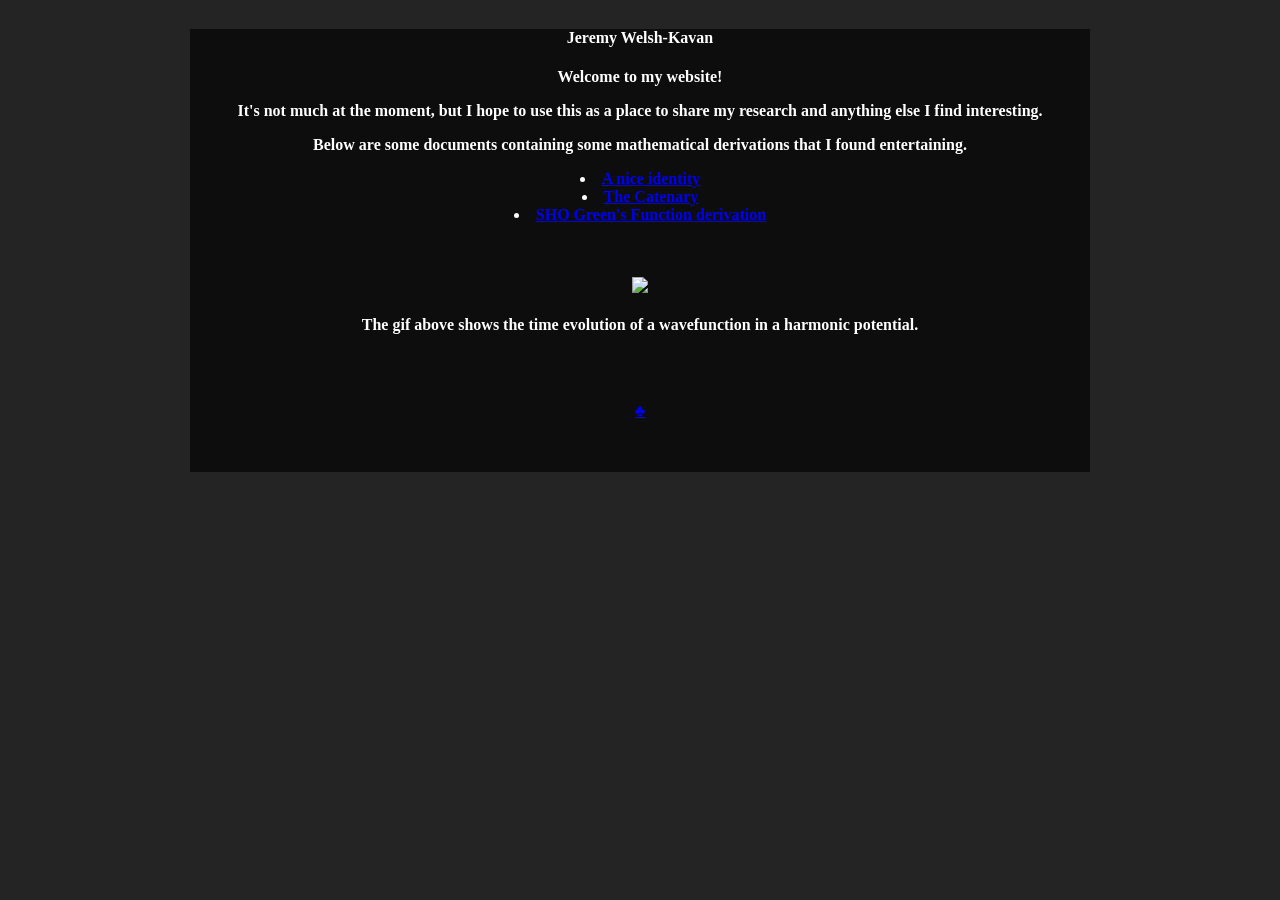
==== docs/index.html @ 2604aeee "Added SHO GF document" ====
<!DOCTYPE html>
<html lang="en">

<link rel="shortcut icon" type="image/jpg" href="./hopf.jpg"/>

<meta property="og:image" content="./hopf.jpg">
<meta property="og:image:type" content="image/jpg">
<meta property="og:image:width" content="100">
<meta property="og:image:height" content="100">



<center>



<head>

<style>
div {
  max-width: 900px;
  min-width: 100px;
  background-color: #0d0d0d;
}
</style>


<meta http-equiv="Content-Type"
content="text/html; charset=iso-8859-1">
<title>Jeremy Welsh-Kavan</title>
</head>


<!--body background="hopf.jpg" bgcolor="#FFFFFF" text="#1C2A65"
link="#093DFD" vlink="#7F7F7F" alink="#66D1F9"-->

<!--Header-->
<head>
    <link rel="stylesheet" href="style2.css">
</head>
   
<body>

<body style="background-color:#232423;">
            

                   
                    
<!--Body-->   
<div style="overflow: auto;width: 100%;">

		</div>	
	
		<div id="main">		

   <h4>

   <div class="container">
        <div class="header">
        <ht class="header-heading" style="color:white;">Jeremy Welsh-Kavan
            </ht>
            <div style="color:white;height:5em;font-size:1px;">&nbsp;</div>
    </div>
<p style="color:white;">Welcome to my website!</p>
<p style="color:white;">It's not much at the moment, but I hope to use this as a place to share my research and anything else I find interesting.</p>
<p style="color:white;">Below are some documents containing some mathematical derivations that I found entertaining. </p>
<!--Navigation Bar-->
<div class="nav-bar" style="color:white;">
                                <!--ul class="nav"-->
                                      <!-- <li><a href="index.html">Home</a></li>-->
                                       	<li><a href="sumofcubes.pdf">A nice identity</a></li>
                                        <li><a href="CatenaryDiffEq.pdf">The Catenary</a></li>
                                        <li><a href="SHO_GF.pdf">SHO Green's Function derivation</a></li>

<p>
<br>
</p>

<table border="0">
    <tr>
        <td><img src="./qho_3d.gif" width="336" ></td>

    </tr>
</table>

<p style="color:white;">The gif above shows the time evolution of a wavefunction in a harmonic potential.</p>

<br>
<br>
<p> <a href="./TheDuel.jpg">&clubs;</a></p>
<br>
<br>

</div></h4></h1></h1></div></div></div></div></body>

























<center>

</html>
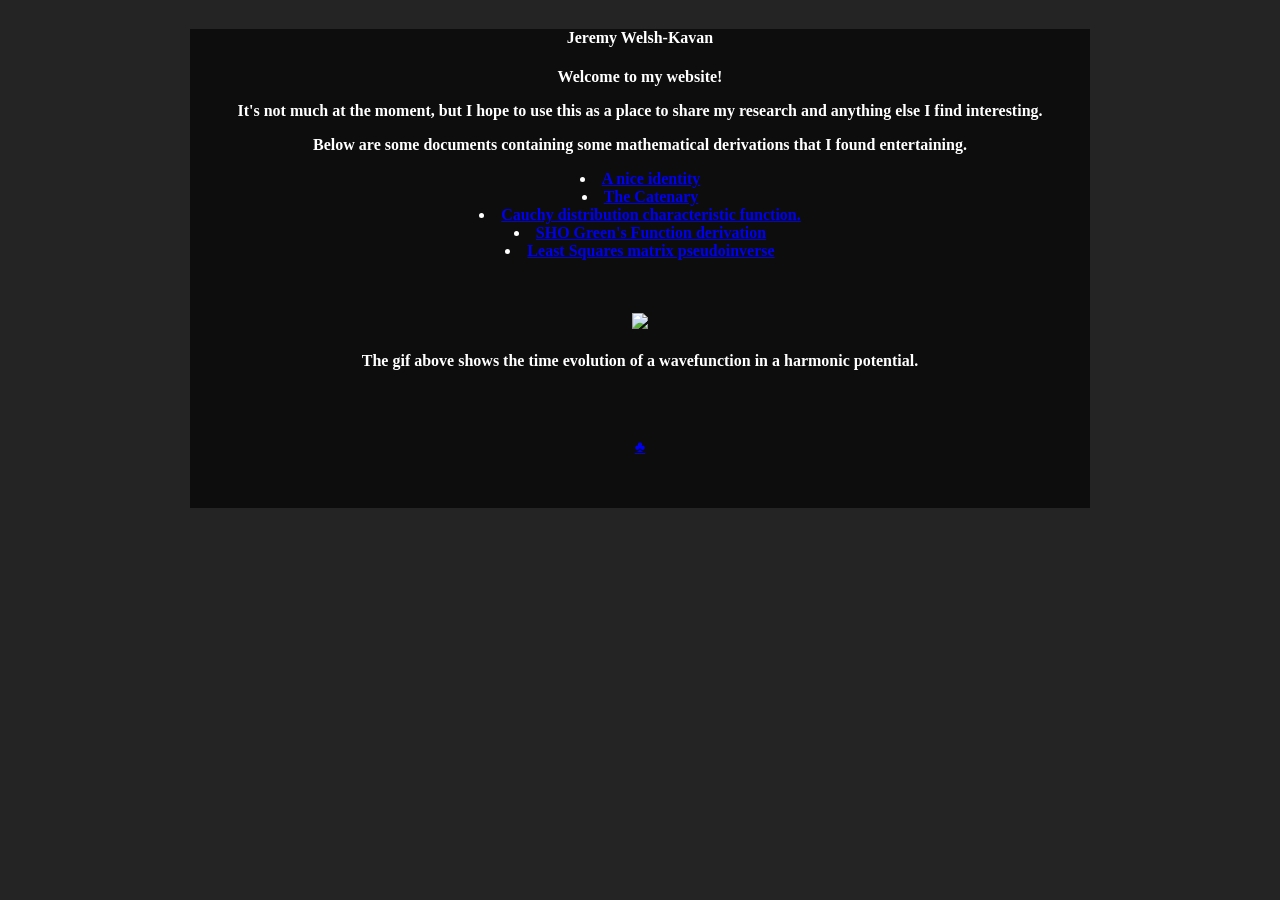
==== commit 077c7611: "Added some more pdfs" ====
--- a/docs/index.html
+++ b/docs/index.html
@@ -71,7 +71,9 @@
                                       <!-- <li><a href="index.html">Home</a></li>-->
                                        	<li><a href="sumofcubes.pdf">A nice identity</a></li>
                                         <li><a href="CatenaryDiffEq.pdf">The Catenary</a></li>
+					<li><a href="CauchyDistributionCharacteristicFunction.pdf">Cauchy distribution characteristic function.</a></li> 
                                         <li><a href="SHO_GF.pdf">SHO Green's Function derivation</a></li>
+                                        <li><a href="LeastSquaresPinv.pdf">Least Squares matrix pseudoinverse</a></li>
 
 <p>
 <br>
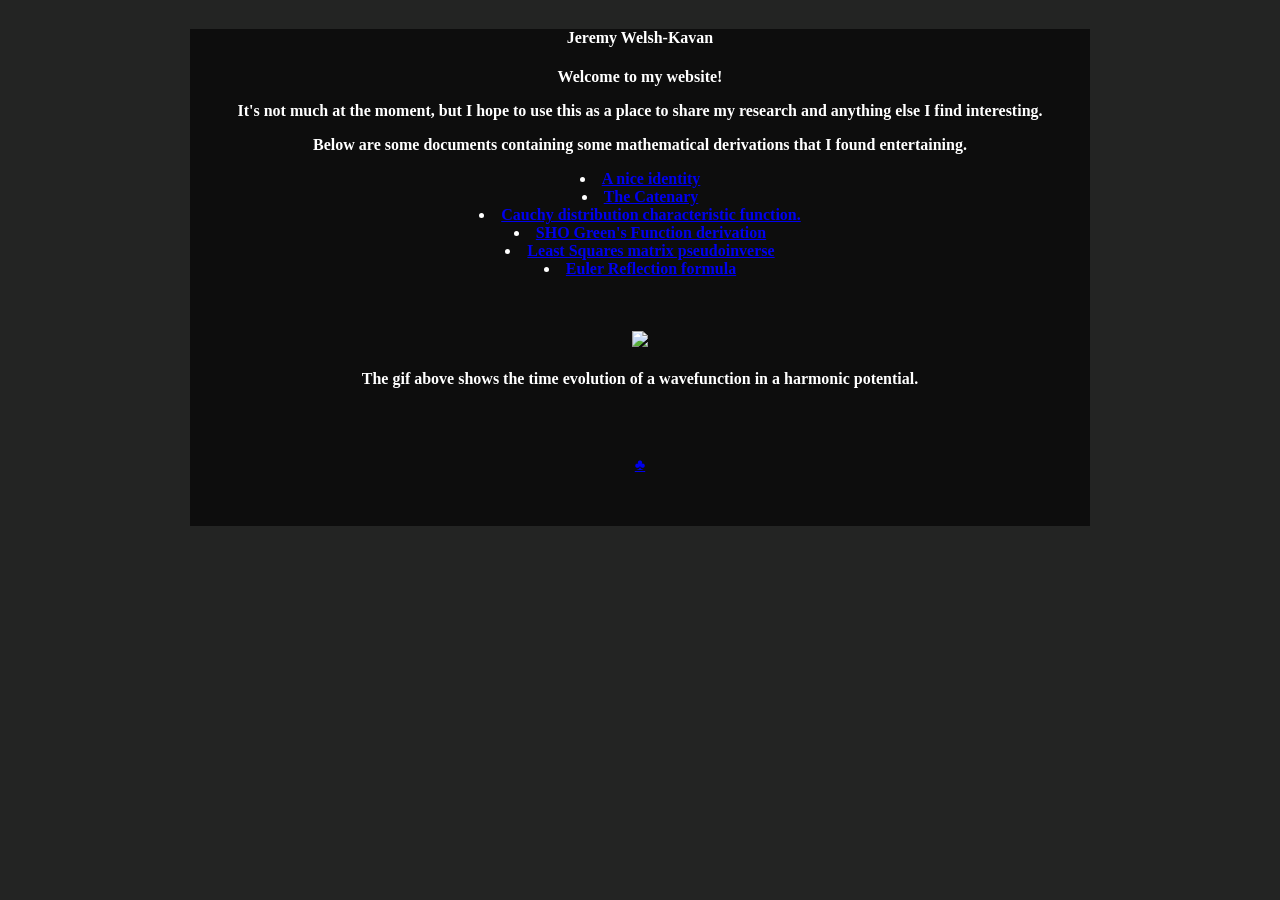
==== commit a4b8df7e: "Euler refl formula" ====
--- a/docs/index.html
+++ b/docs/index.html
@@ -74,6 +74,7 @@
 					<li><a href="CauchyDistributionCharacteristicFunction.pdf">Cauchy distribution characteristic function.</a></li> 
                                         <li><a href="SHO_GF.pdf">SHO Green's Function derivation</a></li>
                                         <li><a href="LeastSquaresPinv.pdf">Least Squares matrix pseudoinverse</a></li>
+					<li><a href="EulerReflectionFormula.pdf">Euler Reflection formula</a></li>
 
 <p>
 <br>
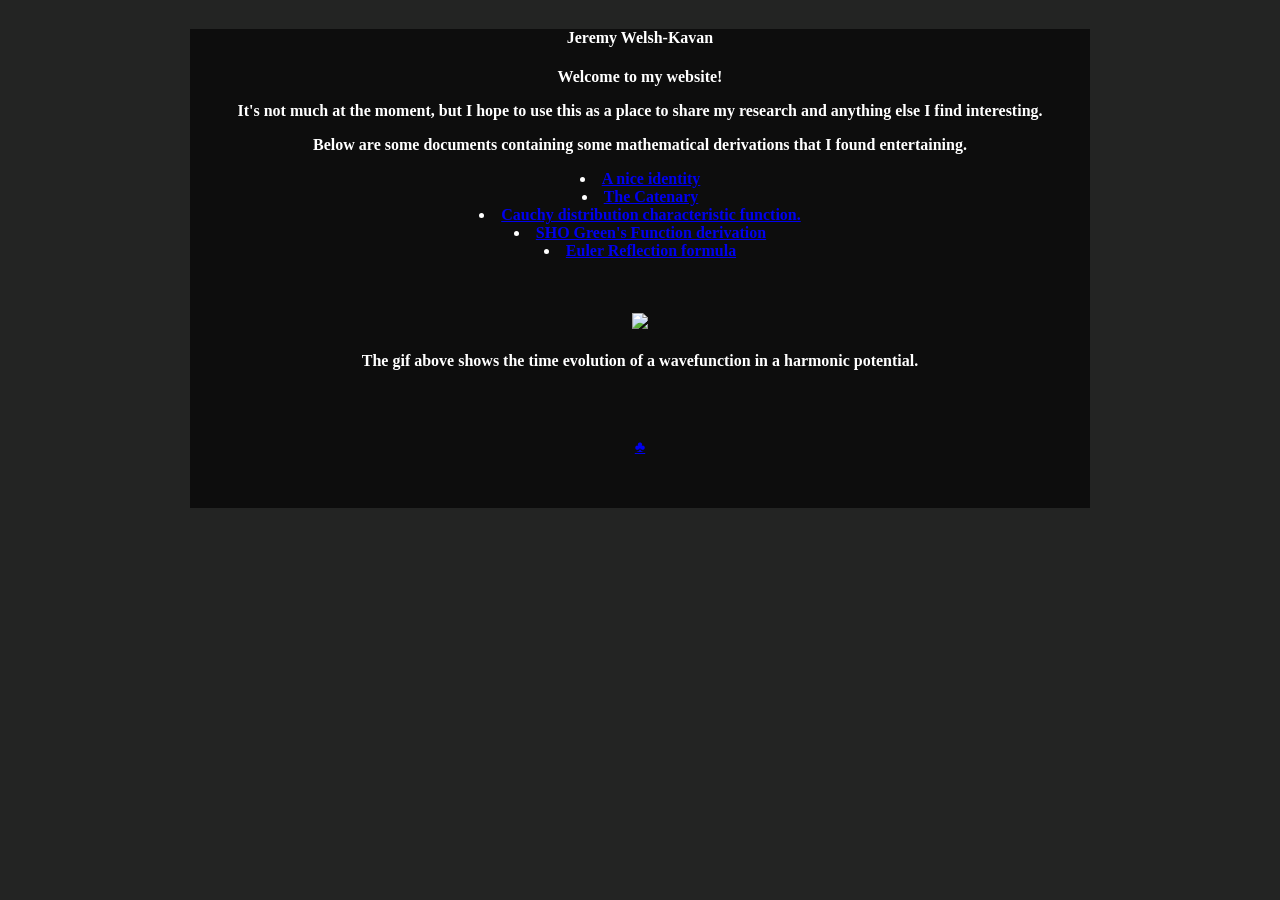
==== commit 8ee1604f: "Revise LSQ Pinv" ====
--- a/docs/index.html
+++ b/docs/index.html
@@ -73,7 +73,6 @@
                                         <li><a href="CatenaryDiffEq.pdf">The Catenary</a></li>
 					<li><a href="CauchyDistributionCharacteristicFunction.pdf">Cauchy distribution characteristic function.</a></li> 
                                         <li><a href="SHO_GF.pdf">SHO Green's Function derivation</a></li>
-                                        <li><a href="LeastSquaresPinv.pdf">Least Squares matrix pseudoinverse</a></li>
 					<li><a href="EulerReflectionFormula.pdf">Euler Reflection formula</a></li>
 
 <p>
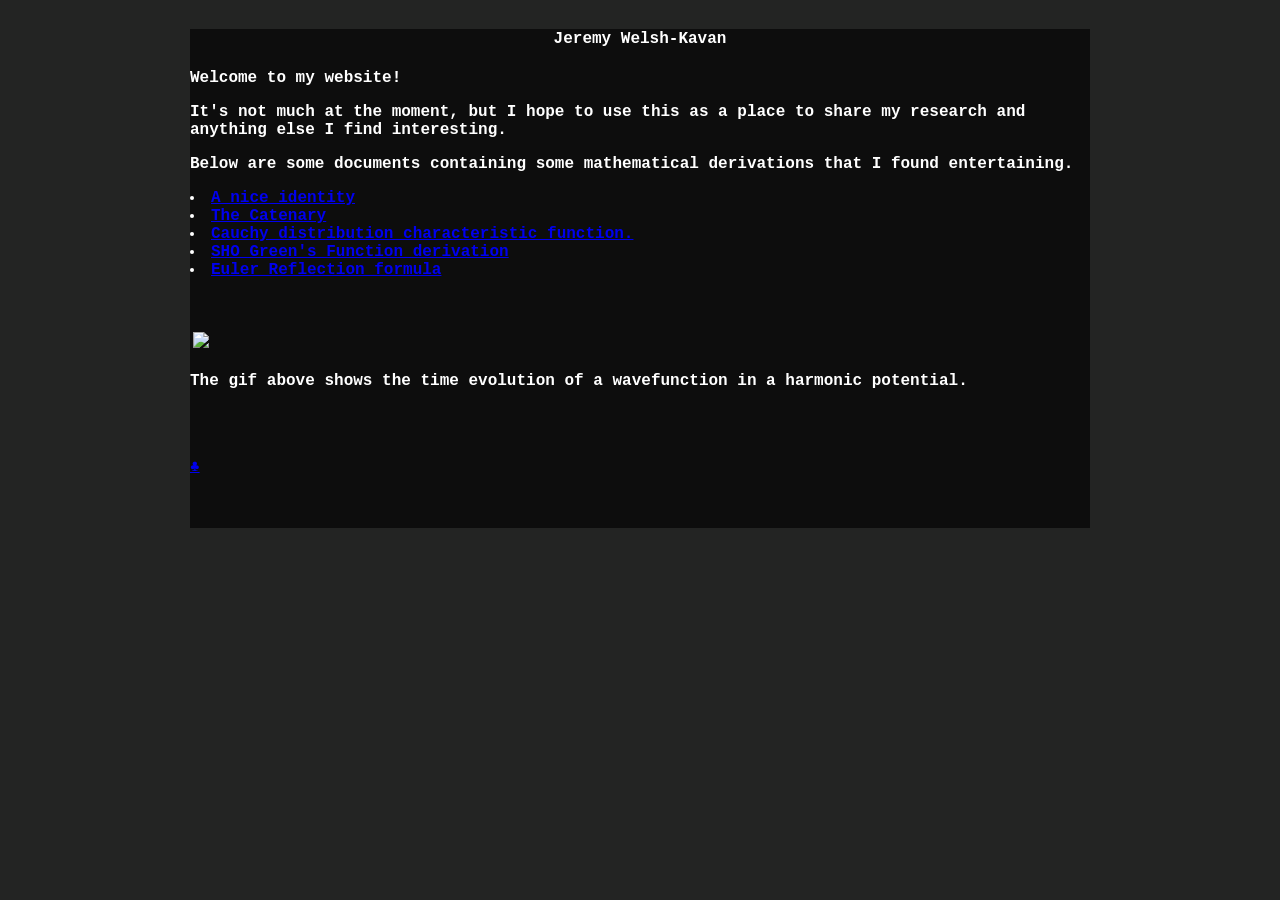
==== commit 454fb0ae: "text color" ====
--- a/docs/index.html
+++ b/docs/index.html
@@ -58,22 +58,22 @@
 
    <div class="container">
         <div class="header">
-        <ht class="header-heading" style="color:white;">Jeremy Welsh-Kavan
+        <ht class="header-heading" style="color:white;font-family:'Courier'">Jeremy Welsh-Kavan
             </ht>
             <div style="color:white;height:5em;font-size:1px;">&nbsp;</div>
     </div>
-<p style="color:white;">Welcome to my website!</p>
-<p style="color:white;">It's not much at the moment, but I hope to use this as a place to share my research and anything else I find interesting.</p>
-<p style="color:white;">Below are some documents containing some mathematical derivations that I found entertaining. </p>
+<p style="text-align:left;color:white;font-family:'Courier'">Welcome to my website!</p>
+<p style="text-align:left;color:white;font-family:'Courier'">It's not much at the moment, but I hope to use this as a place to share my research and anything else I find interesting.</p>
+<p style="text-align:left;color:white;font-family:'Courier'">Below are some documents containing some mathematical derivations that I found entertaining. </p>
 <!--Navigation Bar-->
-<div class="nav-bar" style="color:white;">
+<div class="nav-bar" style="text-align:left;color:white;font-family:'Courier'">
                                 <!--ul class="nav"-->
                                       <!-- <li><a href="index.html">Home</a></li>-->
-                                       	<li><a href="sumofcubes.pdf">A nice identity</a></li>
-                                        <li><a href="CatenaryDiffEq.pdf">The Catenary</a></li>
-					<li><a href="CauchyDistributionCharacteristicFunction.pdf">Cauchy distribution characteristic function.</a></li> 
-                                        <li><a href="SHO_GF.pdf">SHO Green's Function derivation</a></li>
-					<li><a href="EulerReflectionFormula.pdf">Euler Reflection formula</a></li>
+                                       	<li style="text-align:left;color:white;font-family:'Courier'"><a href="sumofcubes.pdf">A nice identity</a></li>
+                                        <li style="text-align:left;color:white;font-family:'Courier'"><a href="CatenaryDiffEq.pdf">The Catenary</a></li>
+					<li style="text-align:left;color:white;font-family:'Courier'"><a href="CauchyDistributionCharacteristicFunction.pdf">Cauchy distribution characteristic function.</a></li> 
+                                        <li style="text-align:left;color:white;font-family:'Courier'"><a href="SHO_GF.pdf">SHO Green's Function derivation</a></li>
+					<li style="text-align:left;color:white;font-family:'Courier'"><a href="EulerReflectionFormula.pdf">Euler Reflection formula</a></li>
 
 <p>
 <br>
@@ -86,7 +86,7 @@
     </tr>
 </table>
 
-<p style="color:white;">The gif above shows the time evolution of a wavefunction in a harmonic potential.</p>
+<p style="color:white;font-family:'Courier'">The gif above shows the time evolution of a wavefunction in a harmonic potential.</p>
 
 <br>
 <br>
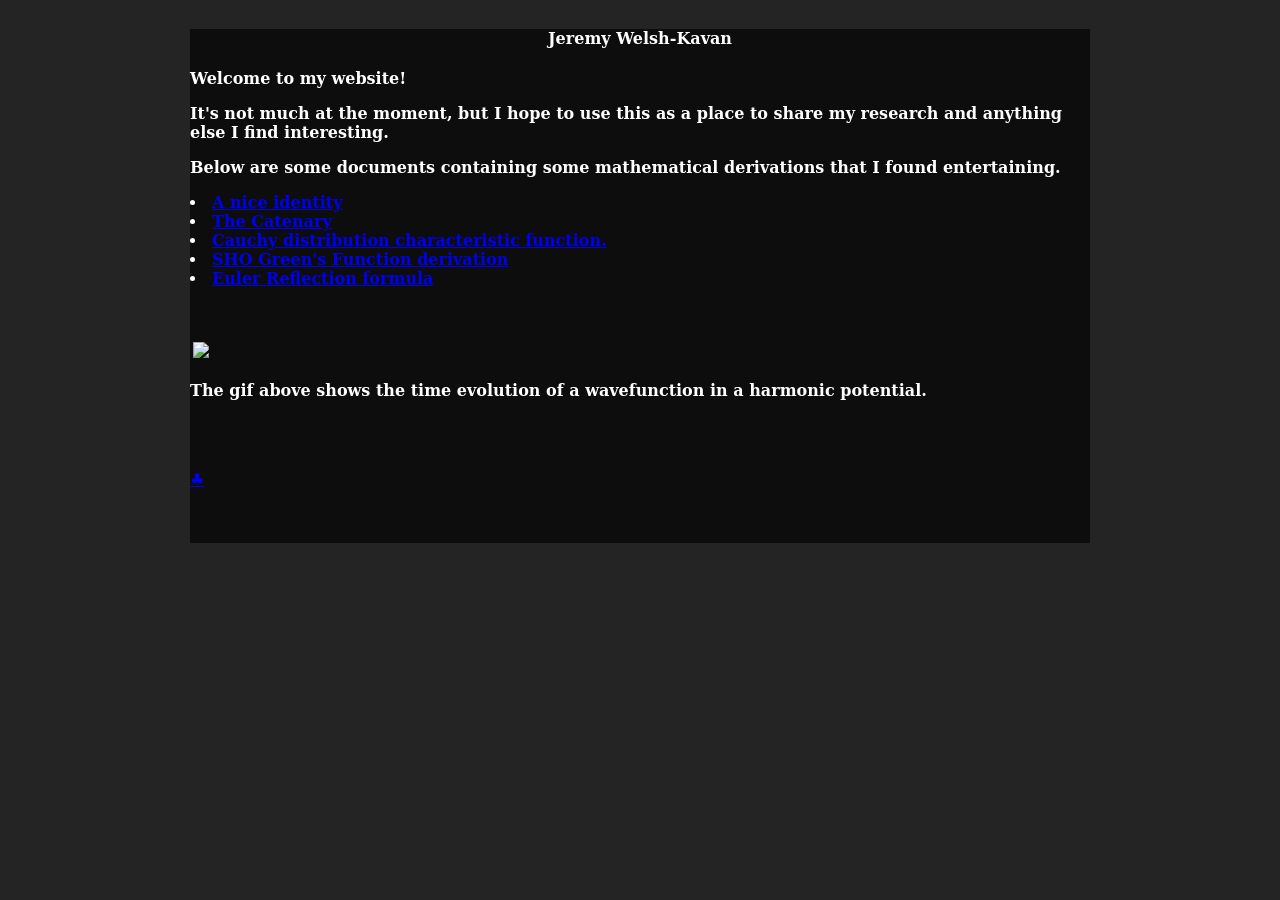
==== commit b6093b6c: "serif" ====
--- a/docs/index.html
+++ b/docs/index.html
@@ -58,22 +58,22 @@
 
    <div class="container">
         <div class="header">
-        <ht class="header-heading" style="color:white;font-family:'Courier'">Jeremy Welsh-Kavan
+        <ht class="header-heading" style="color:white;font-family:'serif'">Jeremy Welsh-Kavan
             </ht>
             <div style="color:white;height:5em;font-size:1px;">&nbsp;</div>
     </div>
-<p style="text-align:left;color:white;font-family:'Courier'">Welcome to my website!</p>
-<p style="text-align:left;color:white;font-family:'Courier'">It's not much at the moment, but I hope to use this as a place to share my research and anything else I find interesting.</p>
-<p style="text-align:left;color:white;font-family:'Courier'">Below are some documents containing some mathematical derivations that I found entertaining. </p>
+<p style="text-align:left;color:white;font-family:'serif'">Welcome to my website!</p>
+<p style="text-align:left;color:white;font-family:'serif'">It's not much at the moment, but I hope to use this as a place to share my research and anything else I find interesting.</p>
+<p style="text-align:left;color:white;font-family:'serif'">Below are some documents containing some mathematical derivations that I found entertaining. </p>
 <!--Navigation Bar-->
-<div class="nav-bar" style="text-align:left;color:white;font-family:'Courier'">
+<div class="nav-bar" style="text-align:left;color:white;font-family:'serif'">
                                 <!--ul class="nav"-->
                                       <!-- <li><a href="index.html">Home</a></li>-->
-                                       	<li style="text-align:left;color:white;font-family:'Courier'"><a href="sumofcubes.pdf">A nice identity</a></li>
-                                        <li style="text-align:left;color:white;font-family:'Courier'"><a href="CatenaryDiffEq.pdf">The Catenary</a></li>
-					<li style="text-align:left;color:white;font-family:'Courier'"><a href="CauchyDistributionCharacteristicFunction.pdf">Cauchy distribution characteristic function.</a></li> 
-                                        <li style="text-align:left;color:white;font-family:'Courier'"><a href="SHO_GF.pdf">SHO Green's Function derivation</a></li>
-					<li style="text-align:left;color:white;font-family:'Courier'"><a href="EulerReflectionFormula.pdf">Euler Reflection formula</a></li>
+                                       	<li style="text-align:left;color:white;font-family:'serif'"><a href="sumofcubes.pdf">A nice identity</a></li>
+                                        <li style="text-align:left;color:white;font-family:'serif'"><a href="CatenaryDiffEq.pdf">The Catenary</a></li>
+					<li style="text-align:left;color:white;font-family:'serif'"><a href="CauchyDistributionCharacteristicFunction.pdf">Cauchy distribution characteristic function.</a></li> 
+                                        <li style="text-align:left;color:white;font-family:'serif'"><a href="SHO_GF.pdf">SHO Green's Function derivation</a></li>
+					<li style="text-align:left;color:white;font-family:'serif'"><a href="EulerReflectionFormula.pdf">Euler Reflection formula</a></li>
 
 <p>
 <br>
@@ -86,7 +86,7 @@
     </tr>
 </table>
 
-<p style="color:white;font-family:'Courier'">The gif above shows the time evolution of a wavefunction in a harmonic potential.</p>
+<p style="color:white;font-family:'serif'">The gif above shows the time evolution of a wavefunction in a harmonic potential.</p>
 
 <br>
 <br>
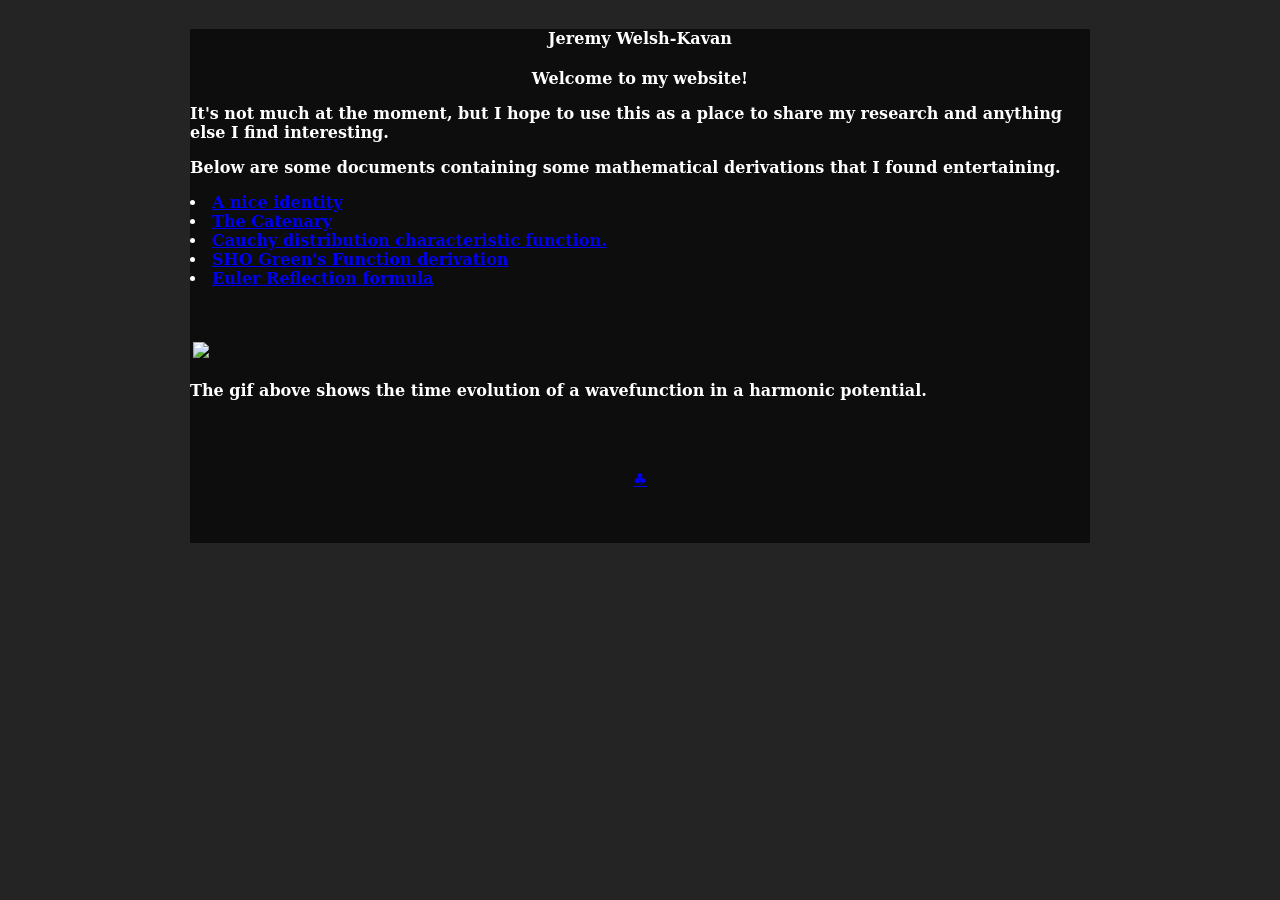
==== commit 0ee6459d: "formatting" ====
--- a/docs/index.html
+++ b/docs/index.html
@@ -62,7 +62,7 @@
             </ht>
             <div style="color:white;height:5em;font-size:1px;">&nbsp;</div>
     </div>
-<p style="text-align:left;color:white;font-family:'serif'">Welcome to my website!</p>
+<p style="text-align:center;color:white;font-family:'serif'">Welcome to my website!</p>
 <p style="text-align:left;color:white;font-family:'serif'">It's not much at the moment, but I hope to use this as a place to share my research and anything else I find interesting.</p>
 <p style="text-align:left;color:white;font-family:'serif'">Below are some documents containing some mathematical derivations that I found entertaining. </p>
 <!--Navigation Bar-->
@@ -90,7 +90,7 @@
 
 <br>
 <br>
-<p> <a href="./TheDuel.jpg">&clubs;</a></p>
+<p style="text-align:center;"> <a href="./TheDuel.jpg">&clubs;</a></p>
 <br>
 <br>
 
